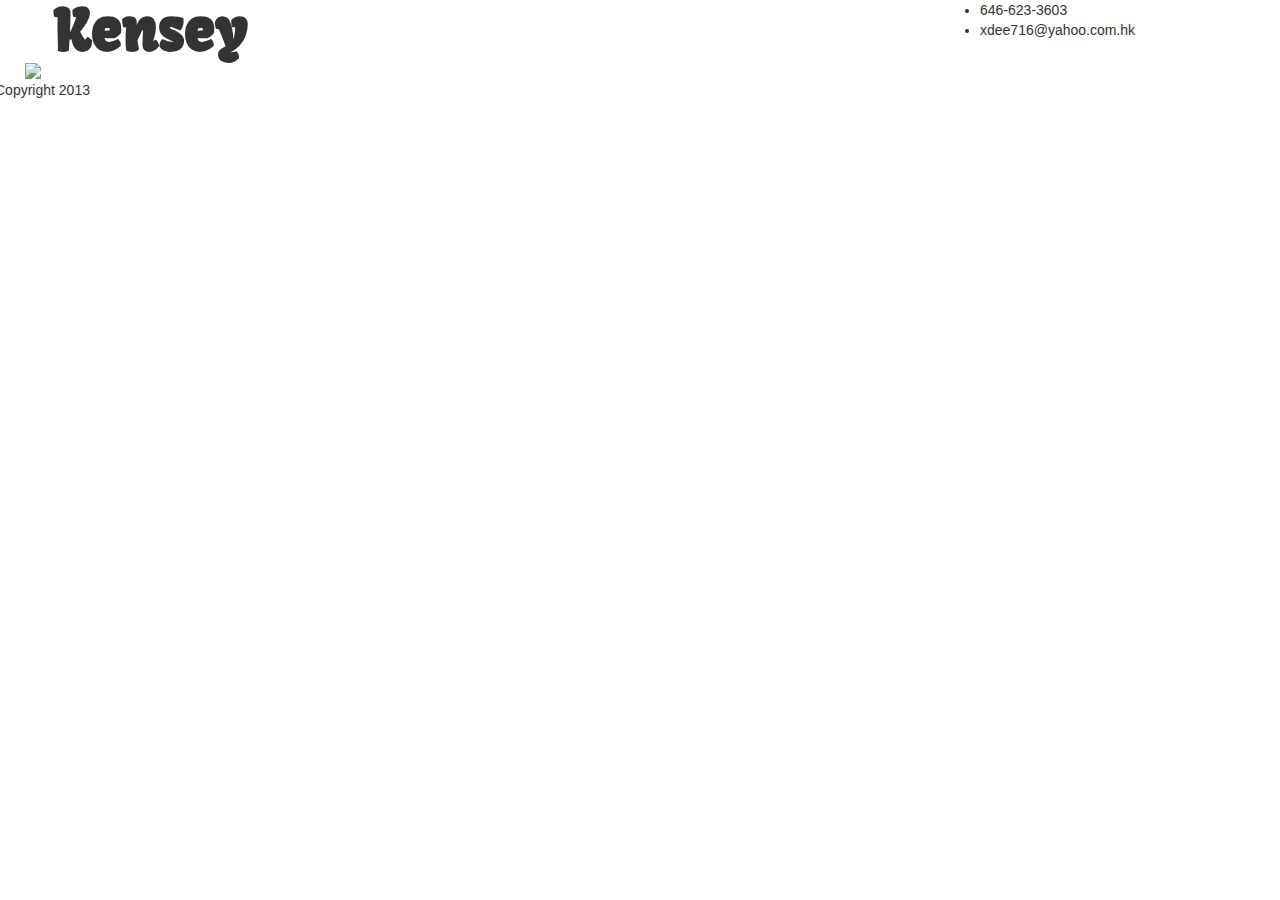
==== index.html @ 7072f805 "init commit" ====
<!DOCTYPE html>
<html>
  <head>
    <title>Bootstrap 101 Template</title>

    <meta name="viewport" content="width=device-width, initial-scale=1.0">
    <link href="css/bootstrap.css" rel="stylesheet">
    <link href="css/bootstrap-responsive.css" rel="stylesheet">
    <link rel="stylesheet" type="text/css" href="http://fonts.googleapis.com/css?family=Kavoon">
    <link href="css/app.css" rel="stylesheet">

  </head>
<body>

  <div class="container">

    <div class="row">
      <div class="span9">
        <h1 class="logo">Kensey</h1>
      </div>
      
      <div class="row">
      <div class="span3">
        <ul>
          <li>646-623-3603</li>
          <li>xdee716@yahoo.com.hk</li>
        </ul>
      </div>
      </div>
<a HREF="bio.html"> 
    <div class="row">
      <div class="span12">
        <img src="img/kf1.jpg"
      </div>
    </div>
</a>
    <div class="row">
      <div class="span12"
      <small>Copyright 2013</small>
    </div>
      </div>

  </div>
</body>
</html>
---- css/app.css ----
h1{
	font-family: 'Kavoon', cursive;
}
.new{
	color:red;
}
.logo{
	font-size: 4em;
}
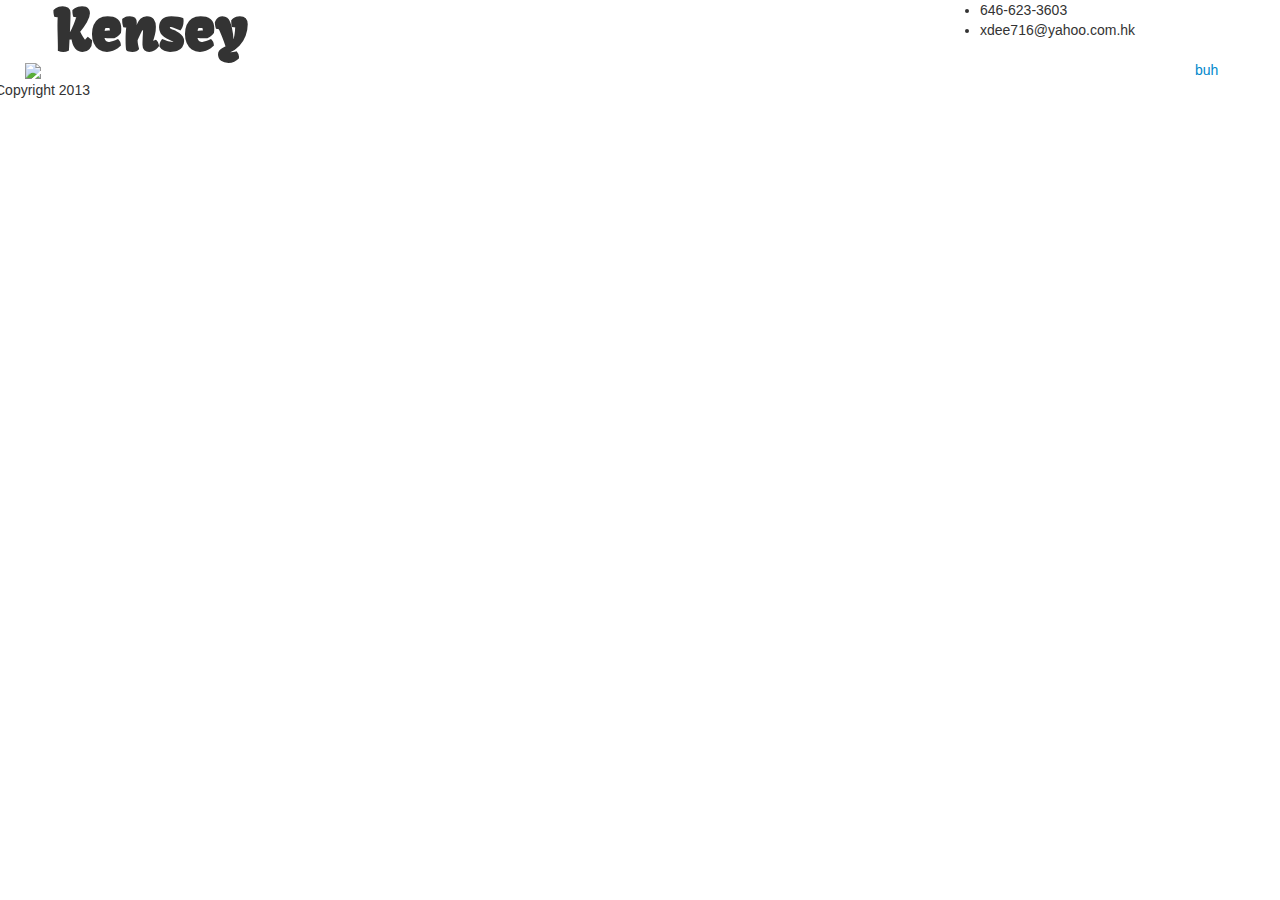
==== commit 5b1b362c: "added gallery link" ====
--- a/index.html
+++ b/index.html
@@ -27,13 +27,14 @@
         </ul>
       </div>
       </div>
-<a HREF="bio.html"> 
+<a href="bio.html"> 
     <div class="row">
       <div class="span12">
         <img src="img/kf1.jpg"
       </div>
     </div>
 </a>
+<a href="gallery.html">buh</a>
     <div class="row">
       <div class="span12"
       <small>Copyright 2013</small>
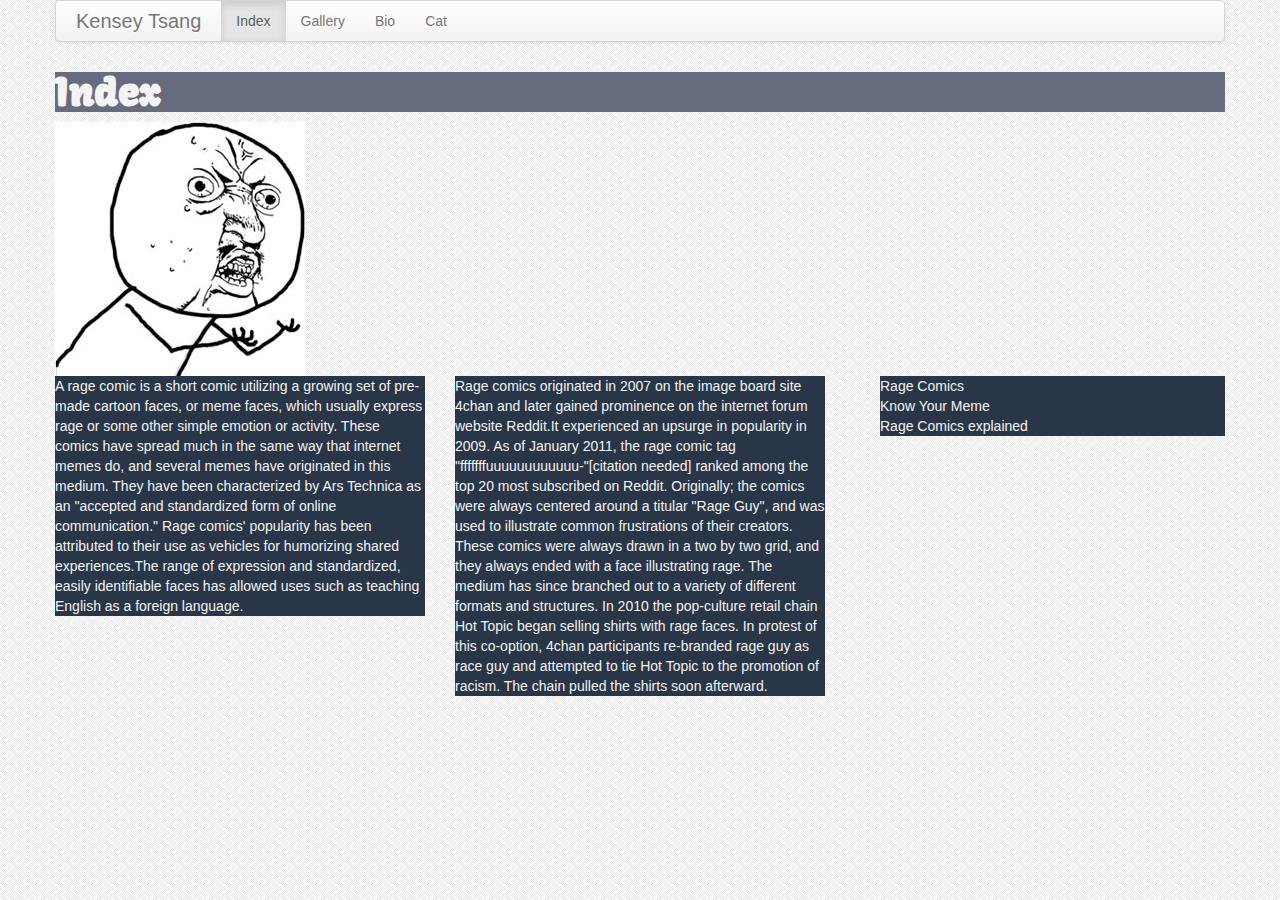
==== commit 4b5941d0: "styling back and such" ====
--- a/index.html
+++ b/index.html
@@ -1,7 +1,7 @@
 <!DOCTYPE html>
 <html>
   <head>
-    <title>Bootstrap 101 Template</title>
+    <title>Index</title>
 
     <meta name="viewport" content="width=device-width, initial-scale=1.0">
     <link href="css/bootstrap.css" rel="stylesheet">
@@ -11,36 +11,66 @@
 
   </head>
 <body>
+<div class="container">
+  <div class="row">
+    <div class="span12">
+      <div class="navbar">
+        <div class="navbar-inner">
+          <a class="brand" href="index.html">Kensey Tsang</a>
+            <ul class="nav">
+              <li class="active"><a href="index.html">Index</a></li>
+              <li><a href="gallery.html">Gallery</a></li>
+              <li><a href="bio.html">Bio</a></li>
+              <li><a href="cat.html">Cat</a></li>
+            </ul>
+</div>
+  </div>
+      </div>
+        </div>
 
-  <div class="container">
+  <div class logo="row">
+    <div class logo="span12">
+          <h1>Index</h1>
+  </div>
+    </div>
 
-    <div class="row">
-      <div class="span9">
-        <h1 class="logo">Kensey</h1>
-      </div>
-      
-      <div class="row">
-      <div class="span3">
+  <div class="row">
+    <div class="span12">
+      <img src="img/yuno.jpg"
+    </div>
+  </div>
+</div>
+
+  <div class="row">
+    <div class="span4">
+        <p class="write">A rage comic is a short comic utilizing a growing set of pre-made cartoon faces, or meme faces, which usually express rage or some other simple emotion or activity. These comics have spread much in the same way that internet memes do, and several memes have originated in this medium. They have been characterized by Ars Technica as an "accepted and standardized form of online communication."
+
+        Rage comics' popularity has been attributed to their use as vehicles for humorizing shared experiences.The range of expression and standardized, easily identifiable faces has allowed uses such as teaching English as a foreign language.</p>
+    </div>
+  <div class="row">
+    <div class="span4">
+        <p class="write">Rage comics originated in 2007 on the image board site 4chan and later gained prominence on the internet forum website Reddit.It experienced an upsurge in popularity in 2009. As of January 2011, the rage comic tag "fffffffuuuuuuuuuuuu-"[citation needed] ranked among the top 20 most subscribed on Reddit.
+
+        Originally; the comics were always centered around a titular "Rage Guy", and was used to illustrate common frustrations of their creators. These comics were always drawn in a two by two grid, and they always ended with a face illustrating rage. The medium has since branched out to a variety of different formats and structures.
+
+        In 2010 the pop-culture retail chain Hot Topic began selling shirts with rage faces. In protest of this co-option, 4chan participants re-branded rage guy as race guy and attempted to tie Hot Topic to the promotion of racism. The chain pulled the shirts soon afterward.</p>
+    </div>
+
+  <div class="row">
+    <div class="span4">
         <ul>
-          <li>646-623-3603</li>
-          <li>xdee716@yahoo.com.hk</li>
+          <a HREF="#"> 
+            <li class="url">  Rage Comics</li>
+          </a>
+          <a HREF="#"> 
+            <li class="url">Know Your Meme</li>
+          </a>
+          <a HREF="#"> 
+            <li class="url">Rage Comics explained</li>
+          </a>
         </ul>
-      </div>
-      </div>
-<a href="bio.html"> 
-    <div class="row">
-      <div class="span12">
-        <img src="img/kf1.jpg"
-      </div>
     </div>
-</a>
-<a href="gallery.html">buh</a>
-    <div class="row">
-      <div class="span12"
-      <small>Copyright 2013</small>
-    </div>
-      </div>
+</div>
 
-  </div>
 </body>
 </html>--- a/css/app.css
+++ b/css/app.css
@@ -1,10 +1,46 @@
 
 h1{
 	font-family: 'Kavoon', cursive;
+	background-color:#666b7e;
 }
 .new{
 	color:red;
 }
 .logo{
 	font-size: 4em;
-}+}
+p{
+	background-color:#293647;
+}
+.copy{
+	font-size:2em;
+	color:#0000f;
+}
+.write{
+	color:#f3f3f3;
+}
+.url{
+	background-color:#293647;
+}
+body{
+	color:#f3f3f3;
+	background-color:#293647;
+	background:url("../img/back.png");
+}
+
+a{
+	color:#f3f3f3;
+}
+.highlight{
+	background-color:#f3f3f3;
+}
+
+
+
+	/*
+	#dba401    - yellow
+	#97010a    - red-ish
+	#666b7e    - gray
+	#293647    - dark gray
+	#f3f3f3    - White ish
+	*/